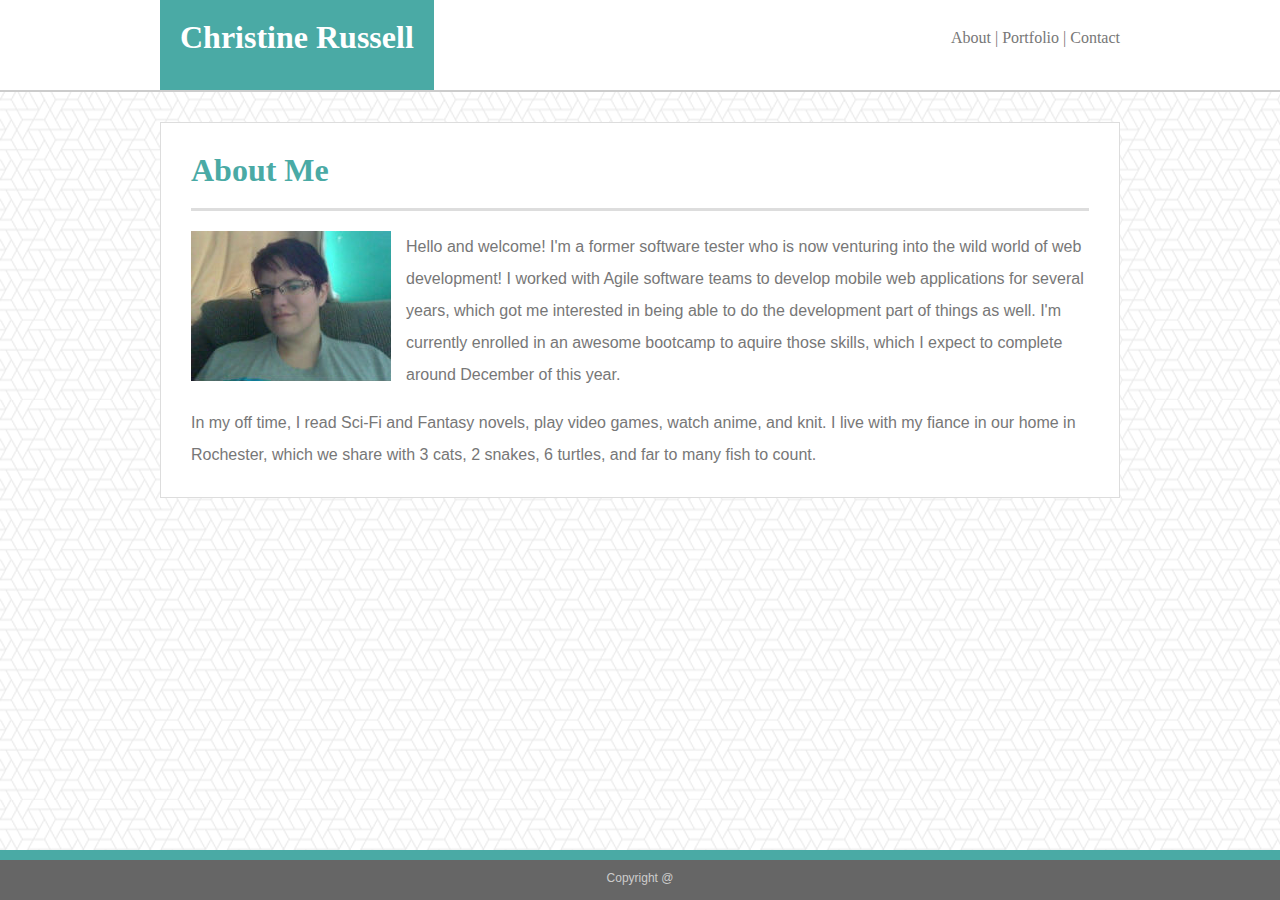
==== index.html @ 4a2f0044 "inital site file commit, no changes made to base files" ====
<!DOCTYPE html>
<html>

<head>
    <meta charset="utf-8" />
    <meta http-equiv="X-UA-Compatible" content="IE=edge">
    <title>Christine Russell</title>
    <meta name="viewport" content="width=device-width, initial-scale=1">
    <link rel="stylesheet" type="text/css" media="screen" href="./assets/css/reset.css" />
    <link rel="stylesheet" type="text/css" media="screen" href="./assets/css/style.css" />
</head>

<body>
    <!-- Wrapper for making the sticky footer calc work -->
    <div class="stickyFooter">
        <!-- Logo & navigation section -->
        <header>
            <div class="wrapper">
                <div class="logo">
                    <h1>Christine Russell</h1>
                </div>
                <div class="nav">
                    <a href="./index.html">About</a> |
                    <a href="./portfolio.html">Portfolio</a> |
                    <a href="./contact.html">Contact</a>
                </div>
            </div>
        </header>

        <!-- Main Content Area -->
        <section class="wrapper">
            <div class="content">
                <h1 class="contentHeader">About Me</h1>
                <hr>
                <img src="./assets/images/About.jpg" class="aboutPic" alt="Me!">
                <p>Hello and welcome! I'm a former software tester who is now venturing into the wild world of web development!
                    I worked with Agile software teams to develop mobile web applications for several years, which got me
                    interested in being able to do the development part of things as well. I'm currently enrolled in an awesome
                    bootcamp to aquire those skills, which I expect to complete around December of this year.
                </p>
                <p>In my off time, I read Sci-Fi and Fantasy novels, play video games, watch anime, and knit. I live with my
                    fiance in our home in Rochester, which we share with 3 cats, 2 snakes, 6 turtles, and far to many fish
                    to count.</p>
                </div>
            </section>
    </div>
    <footer>
        <p class="footerText">Copyright @</p>
    </footer>
</body>

</html>
---- assets/css/style.css ----
body {
    background-image: url(../images/what-the-hex.png);
    color: #777777;
    margin: 0px;
    padding: 0px;
    font-family: 'Arial', 'Helvetica Neue', Helvetica, sans-serif;
}

.wrapper {
    width: 960px;
    margin: 0px auto;
}

.stickyFooter {
    min-height: calc(100vh - 90px);
}

header {
    background-color: #ffffff;
    border-bottom: 2px solid #cccccc;
    font-family: 'Georgia', Times, Times New Roman, serif;
    height: 90px;
    width: 100%;
}

.logo {
    background-color: #4aaaa5;
    color: #ffffff;
    float: left;
    padding: 0px 20px;
    height: 90px;
    font-family: 'Georgia', Times, Times New Roman, serif;
}

.nav{
    float: right;
    padding: 30px 0px;
}

.content {
    background-color: #ffffff;
    border: 1px solid #dddddd;
    margin: 30px 0px 0px 0px;
    padding: 10px 30px;
    line-height: 200%;
}

.contentHeader {
    color: #4aaaa5;
    font-family: 'Georgia', Times, Times New Roman, serif;
}

footer {
    background-color: #666666;
    margin-top: 40px;
    border-top: 10px solid #4aaaa5;
    padding: 0px;
    height: 40px;
    color: #cccccc;
    text-align: center;
    font-size: 12px;
}

.aboutPic {
    float: left;
    margin: 0px 15px 15px 0px;
}

a {
    color: #777777;
}

a:link {
    text-decoration: none;
}

a:visited {
    text-decoration: none;
}

a:hover {
    text-decoration: underline;
}

a:active {
    text-decoration: underline;
}

.portfolioWrapper {
    display: flow-root;
}

.portfolioItem {
    position: relative;
    text-align: center;
    color: #ffffff;
    height: 200px;
    width: 300px;
    margin: 15px;
    float: left;
}

.portfolioLabel {
    background-color: #4aaaa5;
    color: #ffffff;
    position: absolute;
    bottom: 10px;
    width: 100%;
    font-family: 'Georgia', Times, Times New Roman, serif;
    font-size: 20px;
    padding: 10px 0px;
}

input[type=text] {
    width: 100%;
    margin: 5px;
    padding: 8px 5px;
    box-sizing: border-box;
    color: #888888;
}

textarea {
    width: 100%;
    margin: 5px;
    height: 150px;
    box-sizing: border-box;
}

#submit {
    background-color: #4aaaa5;
    color: #ffffff;
    border: none;
    text-decoration: none;
    padding: 5px 8px;
}

hr { 
    display: block;
    margin-top: 0.5em;
    margin-bottom: 20px;
    background-color: #dddddd;
    height: 3px;
    width: 100%;
    color: #dddddd;
    border: 0 none;
}

.hover-outline:hover {
    outline: 5px solid gray;
    outline-offset: 10px;
  }

#submit:hover {
    background-color: #2c6663;
}

h1 {
    display: block;
    font-size: 2em;
    -webkit-margin-before: 0.67em;
    -webkit-margin-after: 0.67em;
    -webkit-margin-start: 0px;
    -webkit-margin-end: 0px;
    font-weight: bold;
}

p {
    display: block;
    -webkit-margin-before: 1em;
    -webkit-margin-after: 1em;
    -webkit-margin-start: 0px;
    -webkit-margin-end: 0px;
}
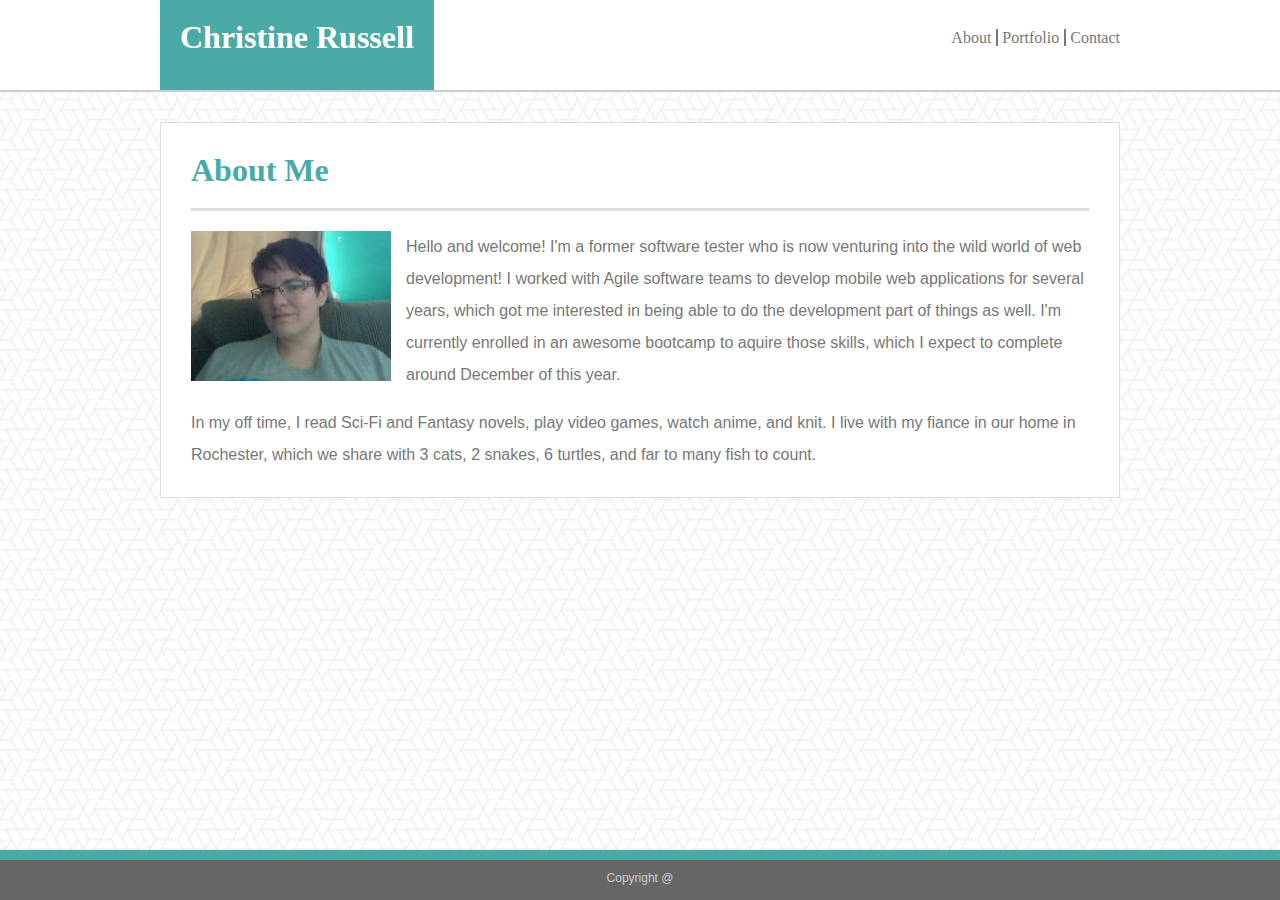
==== commit 08be418b: "switched nav separators to use CSS" ====
--- a/index.html
+++ b/index.html
@@ -14,14 +14,14 @@
     <!-- Wrapper for making the sticky footer calc work -->
     <div class="stickyFooter">
         <!-- Logo & navigation section -->
-        <header>
+        <header class="clearfix">
             <div class="wrapper">
                 <div class="logo">
                     <h1>Christine Russell</h1>
                 </div>
                 <div class="nav">
-                    <a href="./index.html">About</a> |
-                    <a href="./portfolio.html">Portfolio</a> |
+                    <a href="./index.html" class="border">About</a> 
+                    <a href="./portfolio.html" class="border">Portfolio</a> 
                     <a href="./contact.html">Contact</a>
                 </div>
             </div>
--- a/assets/css/style.css
+++ b/assets/css/style.css
@@ -65,7 +65,10 @@
     float: left;
     margin: 0px 15px 15px 0px;
 }
-
+a.border {
+    border-right: 2px solid #777777;
+    padding-right: 5px;
+}
 a {
     color: #777777;
 }
@@ -170,4 +173,109 @@
     -webkit-margin-after: 1em;
     -webkit-margin-start: 0px;
     -webkit-margin-end: 0px;
+}
+
+@media screen and (max-width: 980px) {
+    .content {
+        width: 650px;
+        margin-left: 55px;
+    }
+
+    .logo {
+        margin-left: 55px;
+    }
+
+    .portfolioItem {
+        margin: 10px;
+    }
+}
+
+@media screen and (max-width: 768px) {
+   .wrapper {
+       width: 100%;
+   }
+
+    .content {
+        width: 660px;
+        margin: 20px;
+        padding: 10px 30px;
+    }
+
+    .logo {
+        margin-left: 20px;
+    }
+
+    .nav {
+        padding: 30px 25px 30px 0px;
+    }
+
+    .portfolioWrapper {
+        width: 640px;
+        margin: 0px;
+        padding: 0px;
+    }
+
+}
+
+@media screen and (max-width: 640px) {
+   
+    .wrapper{
+       margin: 0px;
+       padding: 0px;
+   }
+    header {
+        height: 160px;
+        position: static;
+        padding: 0px;
+        margin: 0px;
+    }
+
+    .logo {
+        clear: both;
+        width: 100%;
+        margin: 0px;
+        text-align: center;
+        height: 90px;
+        padding: 5px 0px 0px 0px;
+        float: none;
+    }
+
+    .nav {
+        
+        float: none;
+        height: 60px;
+        margin: 0px 0px 0px 0px;
+        text-align: center;
+        padding: 25px 0px 0px 0px;
+    }
+
+   .content {
+       width: 475px;
+       margin-left: 40px;
+   }
+   
+   .aboutPic {
+       float: none;
+       height: 350px;
+       width: 475px;
+       padding: 0px;
+       margin: 0px;
+   }
+
+   .portfolioWrapper {
+       width: 475px;
+   }
+
+   .hover-outline {
+       height: 300px;
+       width: 450px;
+   }
+
+    .portfolioItem {
+        height: 300px;
+        width: 450px;
+    }
+
+
+
 }